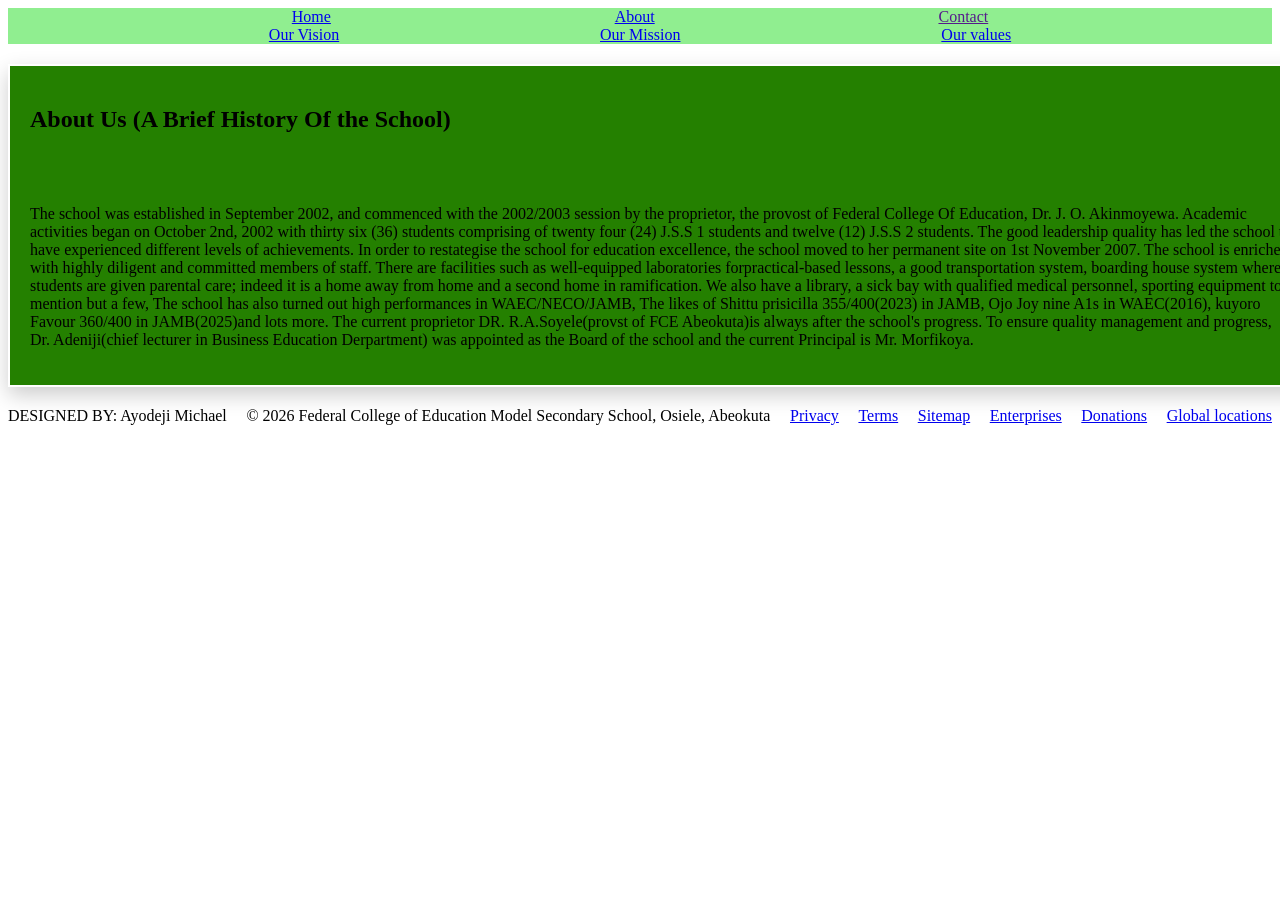
==== about.html @ dae84371 "Add files via upload" ====
<!DOCTYPE html>
<html lang="en">
<head>
    <meta charset="UTF-8">
    <meta name="viewport" content="width=device-width, initial-scale=1.0">
    <meta http-equiv="refresh" content="15">
    <meta http-equiv="X-UA-Compatible" content="IE=7">
    <link rel="shortcut icon" href="./images/model logo.png" type="image/x-icon">
    <link rel="stylesheet" href="style.css">
    <title>FCE MSS ABOUT</title>
</head>
<body>
    <nav class="links">
        <a href="index.html">Home</a>
        <a href="about.html">About</a>
        <a href="">Contact</a>
    </nav>
    <nav class="links">
        <a href="index.html/#vission">Our Vision</a>
        <a href="index.html/#mission">Our Mission</a>
        <a href="index.html/#values">Our values</a>
    </nav>
    <section class="about" style="width: 100%;">
    <div class="card" style="width: 100%;">
        <h1 class="AB" style="font-family: cursive;">About Us (A Brief History Of the School)</h1><br><br>
        <p class="AB">
        The school was established in September 2002, and commenced with the 2002/2003 session by the proprietor, the provost of Federal College Of Education, Dr. J. O. Akinmoyewa. 
        Academic activities began on October 2nd, 2002 with thirty six (36) students comprising of twenty four (24) J.S.S 1 students and twelve (12) J.S.S 2 students.
        The good leadership quality has led the school to have experienced different levels of achievements. 
        In order to restategise the school for education excellence, the school moved to her permanent site on 1st November 2007.
        The school is enriched with highly diligent and committed members of staff.
        There are facilities such as well-equipped laboratories forpractical-based lessons, a good transportation system, boarding house system where students are given parental care; indeed it is a home away from home and a second home in ramification.
        We also have a library, a sick bay with qualified medical personnel, sporting equipment to mention but a few,
        The school has also turned out high performances in WAEC/NECO/JAMB, The likes of Shittu prisicilla 355/400(2023) in JAMB, Ojo Joy nine A1s in WAEC(2016), kuyoro Favour 360/400 in JAMB(2025)and lots more.
        The current proprietor DR. R.A.Soyele(provst of FCE Abeokuta)is always after the school's progress.
        To ensure quality management and progress, Dr. Adeniji(chief lecturer in Business Education Derpartment) was appointed as the Board of the school and the current Principal is Mr. Morfikoya.
    </p>
    </div>
    </section>
    <footer style="display: flex; flex-direction: row; justify-content: space-between;">
        <span>DESIGNED BY: Ayodeji Michael</span>
        <span>© 2026 Federal College of Education Model Secondary School, Osiele, Abeokuta</span>
        <a href="#">Privacy</a>
        <a href="#">Terms</a>
        <a href="#">Sitemap</a>
        <a href="#">Enterprises</a>
        <a href="#">Donations</a>
        <a href="#">Global locations</a>
    </footer>
</body>
</html>
---- style.css ----
*{
    font-family: fantasy;
    ;
    
}
.links{
    background-color: lightgreen;
    display: flex; 
    flex-direction: row;
    justify-content: space-evenly;
}
.logos{
    border: 2px solid white;
    border-radius: 5dvw;
}
.miviva{
    border: 2px solid white;
    border-radius: 1dvw;
    background-color: yellowgreen;
}
#mivivaco{
    background-color: yellowgreen;

}
.card{
    
    background: rgb(36, 128, 0);
    backdrop-filter: blur;
    border: 2px solid white;
    border-radius: 3vdm;
    color: black;
    padding: 20px;
    margin: 20px auto;
    box-shadow: 0 8px 20px rgba(0,0,0,0.2);
    transition: 0;
}
.AD{
    font-size: large;
}
.about{
    background-color: lightgreen;
}
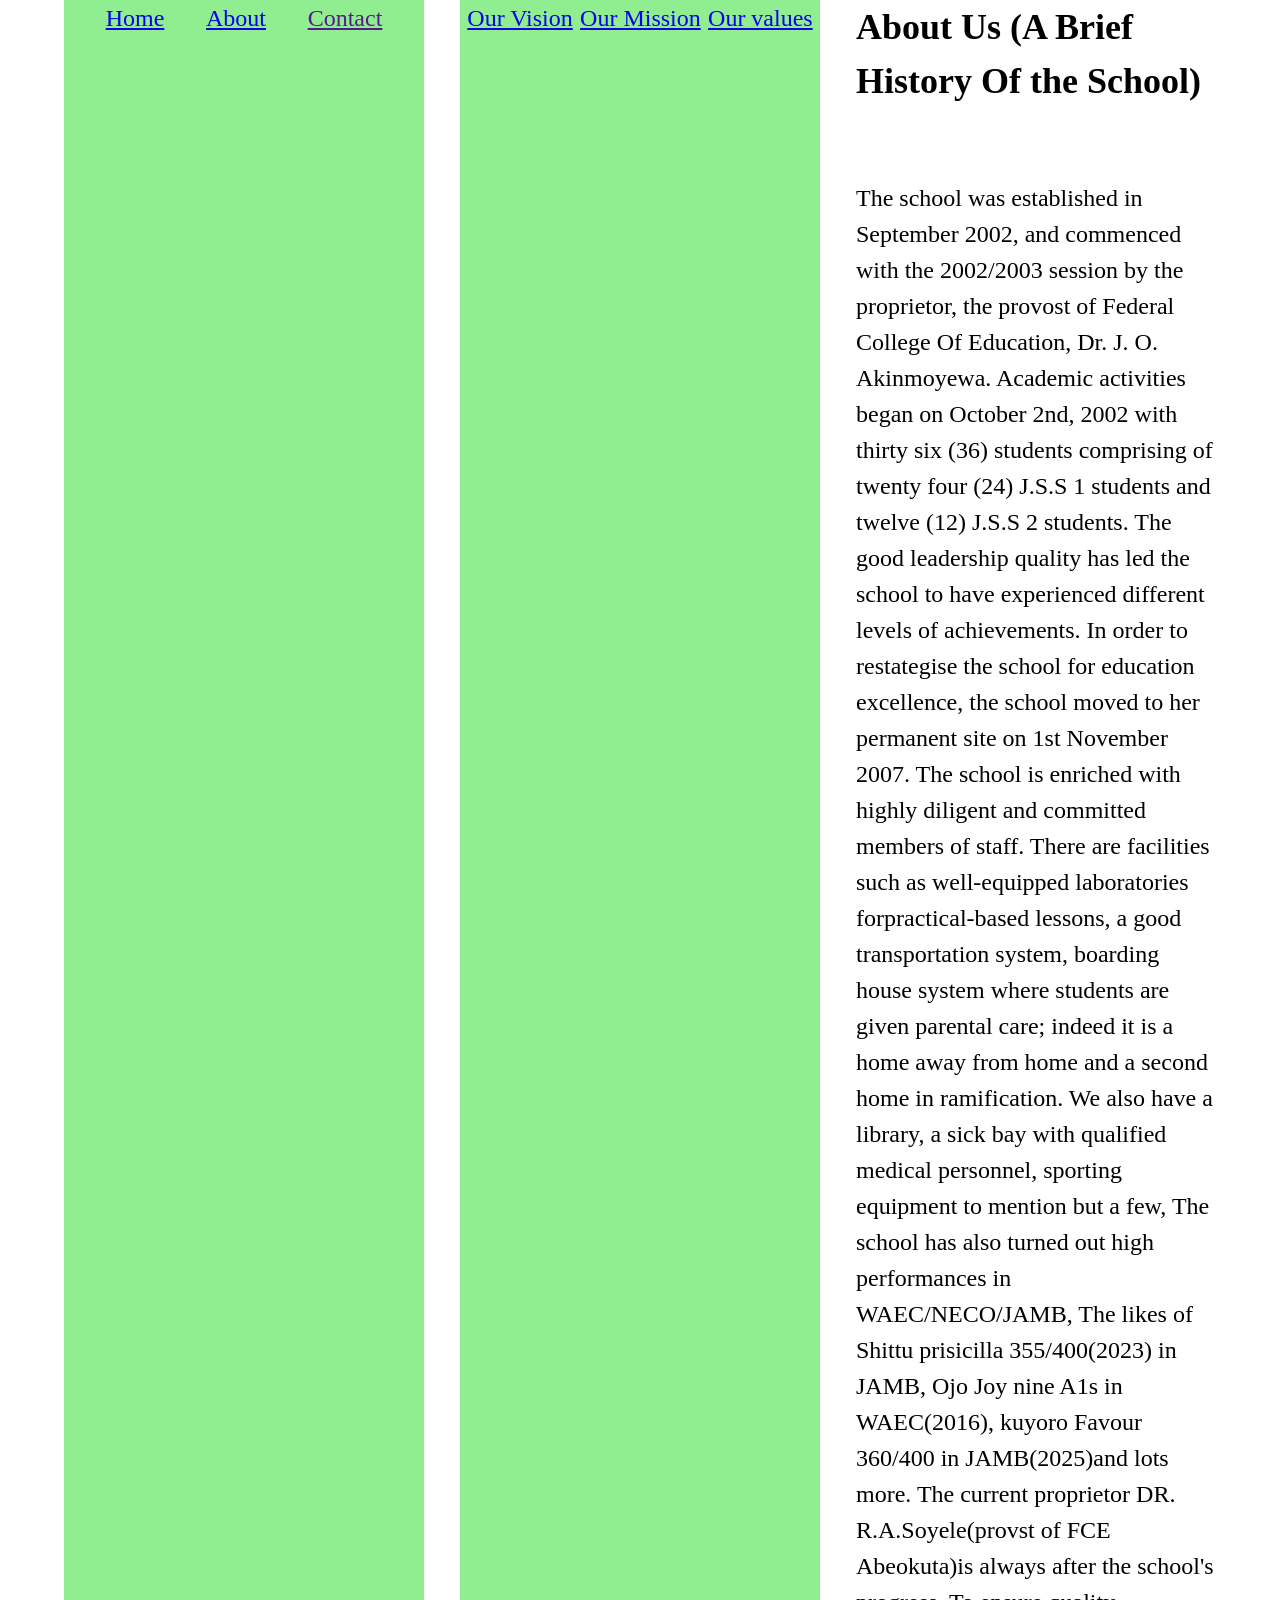
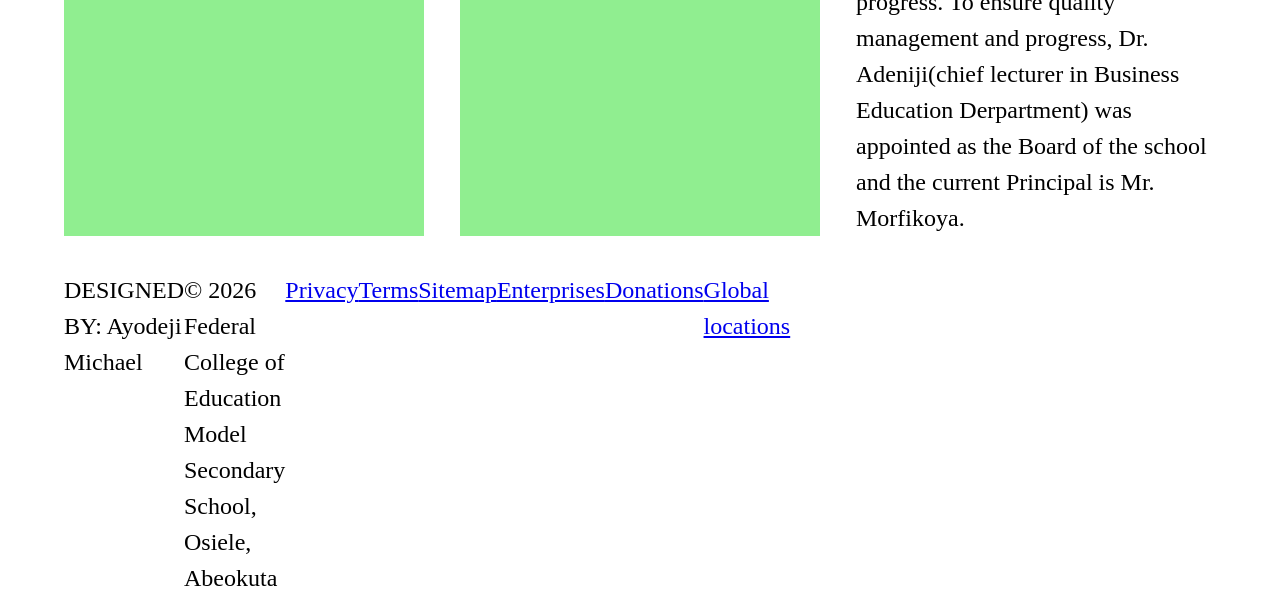
==== commit d20492a6: "Refactor about.html structure and content" ====
--- a/about.html
+++ b/about.html
@@ -5,11 +5,11 @@
     <meta name="viewport" content="width=device-width, initial-scale=1.0">
     <meta http-equiv="refresh" content="15">
     <meta http-equiv="X-UA-Compatible" content="IE=7">
-    <link rel="shortcut icon" href="./images/model logo.png" type="image/x-icon">
+    <link rel="shortcut icon" href="model logo.png" type="image/x-icon">
     <link rel="stylesheet" href="style.css">
     <title>FCE MSS ABOUT</title>
 </head>
-<body>
+<body class="container">
     <nav class="links">
         <a href="index.html">Home</a>
         <a href="about.html">About</a>
@@ -48,4 +48,4 @@
         <a href="#">Global locations</a>
     </footer>
 </body>
-</html>+</html>
--- a/style.css
+++ b/style.css
@@ -1,3 +1,41 @@
+/* 1. The most important fix: Box Sizing */
+/* This ensures padding doesn't break your element widths */
+*, *::before, *::after {
+  box-sizing: border-box;
+  margin: 0;
+  padding: 0;
+}
+
+/* 2. Fluid Base Sizing */
+:root {
+  /* Scales from 16px to 24px based on screen size */
+  font-size: clamp(1rem, 2.2vw, 1.5rem);
+}
+
+body {
+  line-height: 1.5;
+  overflow-x: hidden;      /* Prevents horizontal scrolling bugs */
+}
+
+/* 3. The Responsive Container */
+.container {
+  width: 90%;             /* Percentage based width for small screens */
+  max-width: 1200px;      /* Prevents it from getting too wide on monitors */
+  margin: 0 auto;         /* Centers the content */
+  
+  display: grid;
+  /* Columns snap from 1 column to many based on a 300px min-width */
+  grid-template-columns: repeat(auto-fit, minmax(300px, 1fr));
+  gap: 1.5rem;
+}
+
+/* 4. Fluid Images */
+img {
+  max-width: 100%;        /* Prevents images from overflowing their parent */
+  display: block;
+}
+
+
 *{
     font-family: fantasy;
     ;
@@ -8,10 +46,10 @@
     display: flex; 
     flex-direction: row;
     justify-content: space-evenly;
-}
 .logos{
     border: 2px solid white;
-    border-radius: 5dvw;
+    border-radius: 2.5dvw;
+    border-width: 4.3dvw;
 }
 .miviva{
     border: 2px solid white;
